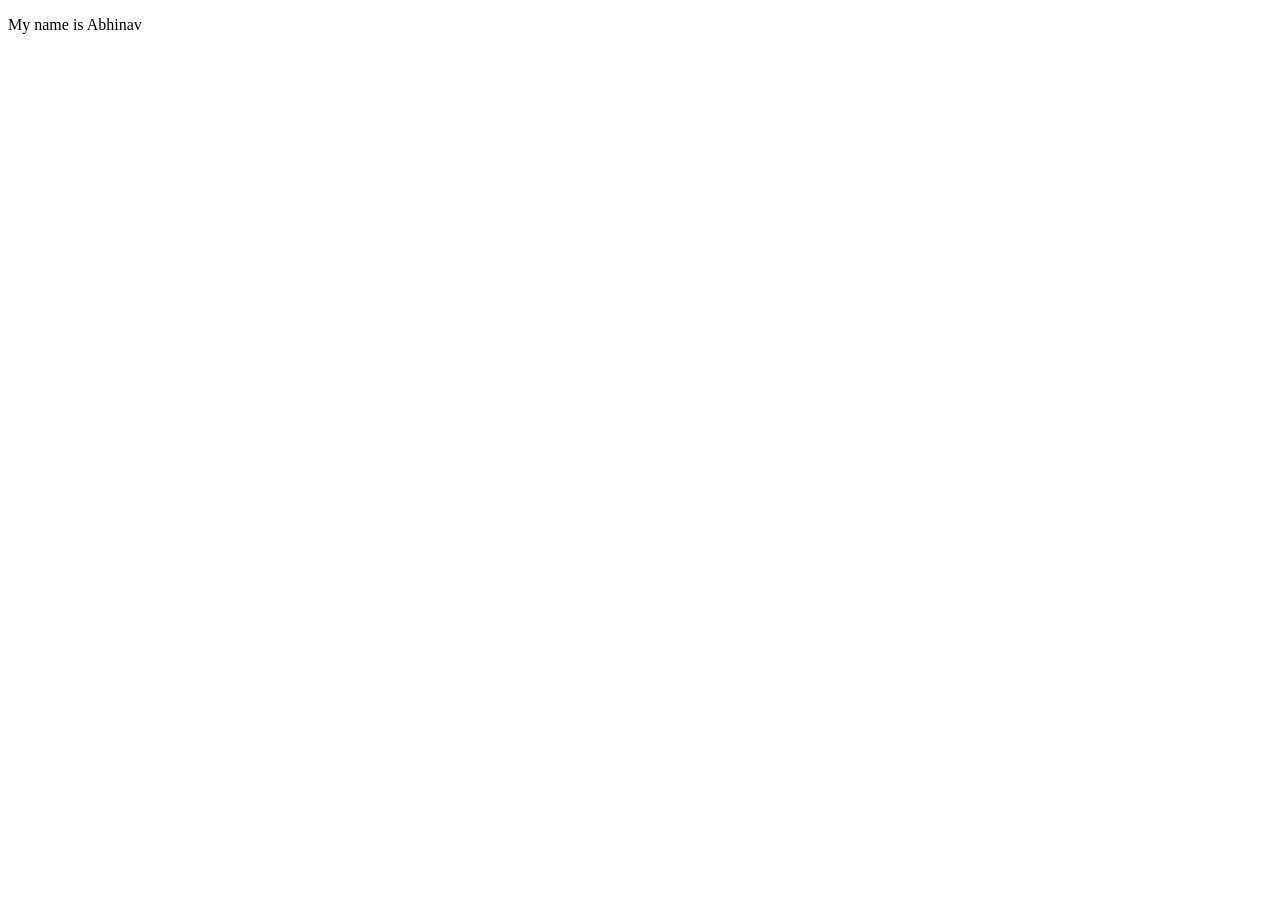
==== abhi.html @ c2b81a25 "Pushing" ====
<!DOCTYPE html>
<html lang="en">
<head>
    <meta charset="UTF-8">
    <meta name="viewport" content="width=device-width, initial-scale=1.0">
    <title>Document</title>
</head>
<body>
    <p>My name is Abhinav</p>
</body>
</html>
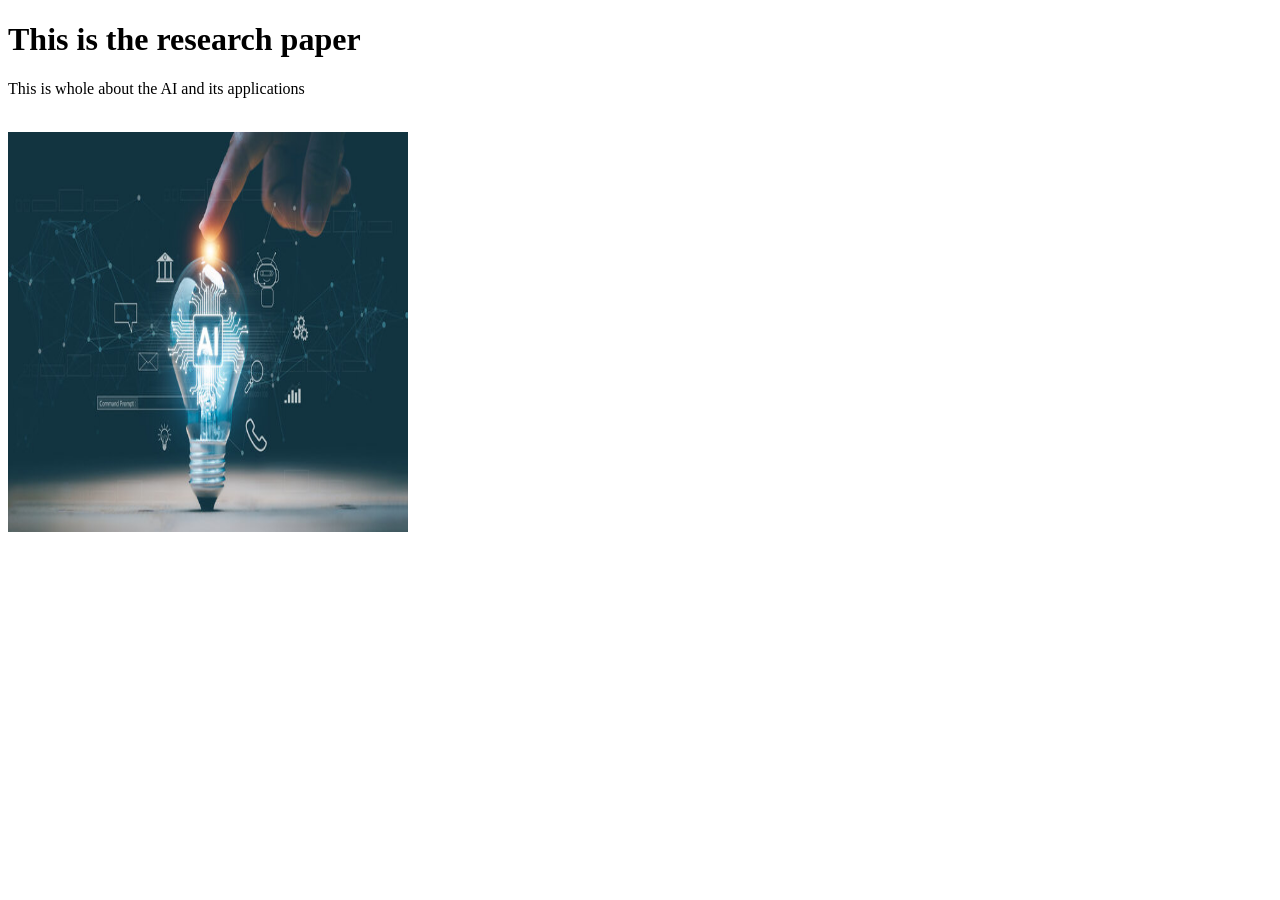
==== commit 647f426c: "New Change" ====
--- a/abhi.html
+++ b/abhi.html
@@ -3,9 +3,12 @@
 <head>
     <meta charset="UTF-8">
     <meta name="viewport" content="width=device-width, initial-scale=1.0">
-    <title>Document</title>
+    <title>Ai Document</title>
 </head>
 <body>
-    <p>My name is Abhinav</p>
+<h1> This is the research paper</h1>
+<p> This is whole about the AI and its applications </p>
+<br/>
+<img src = "Ai.jpg" alt =  " AI image" width = "400" height = "400" />
 </body>
 </html>
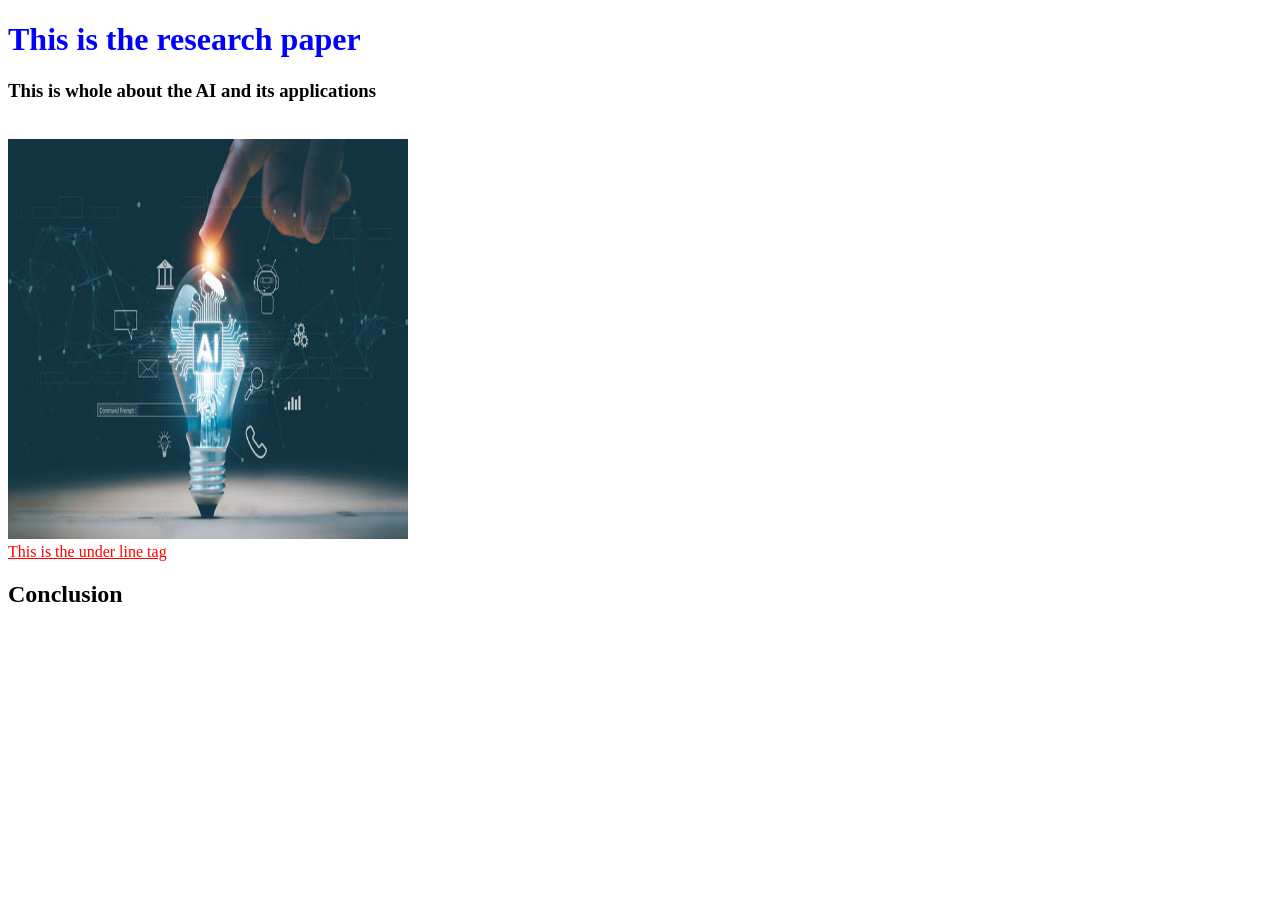
==== commit 8d4398d1: "NEW" ====
--- a/abhi.html
+++ b/abhi.html
@@ -6,9 +6,13 @@
     <title>Ai Document</title>
 </head>
 <body>
-<h1> This is the research paper</h1>
-<p> This is whole about the AI and its applications </p>
+<h1 style="color: blue;">This is the research paper</h1>
+<h3><b> This is whole about the AI and its applications </b></h3>
 <br/>
 <img src = "Ai.jpg" alt =  " AI image" width = "400" height = "400" />
+<br/>
+<u style="color: red;"> This is the under line tag </u>
+<br/>
+<h2>Conclusion</h2>
 </body>
 </html>
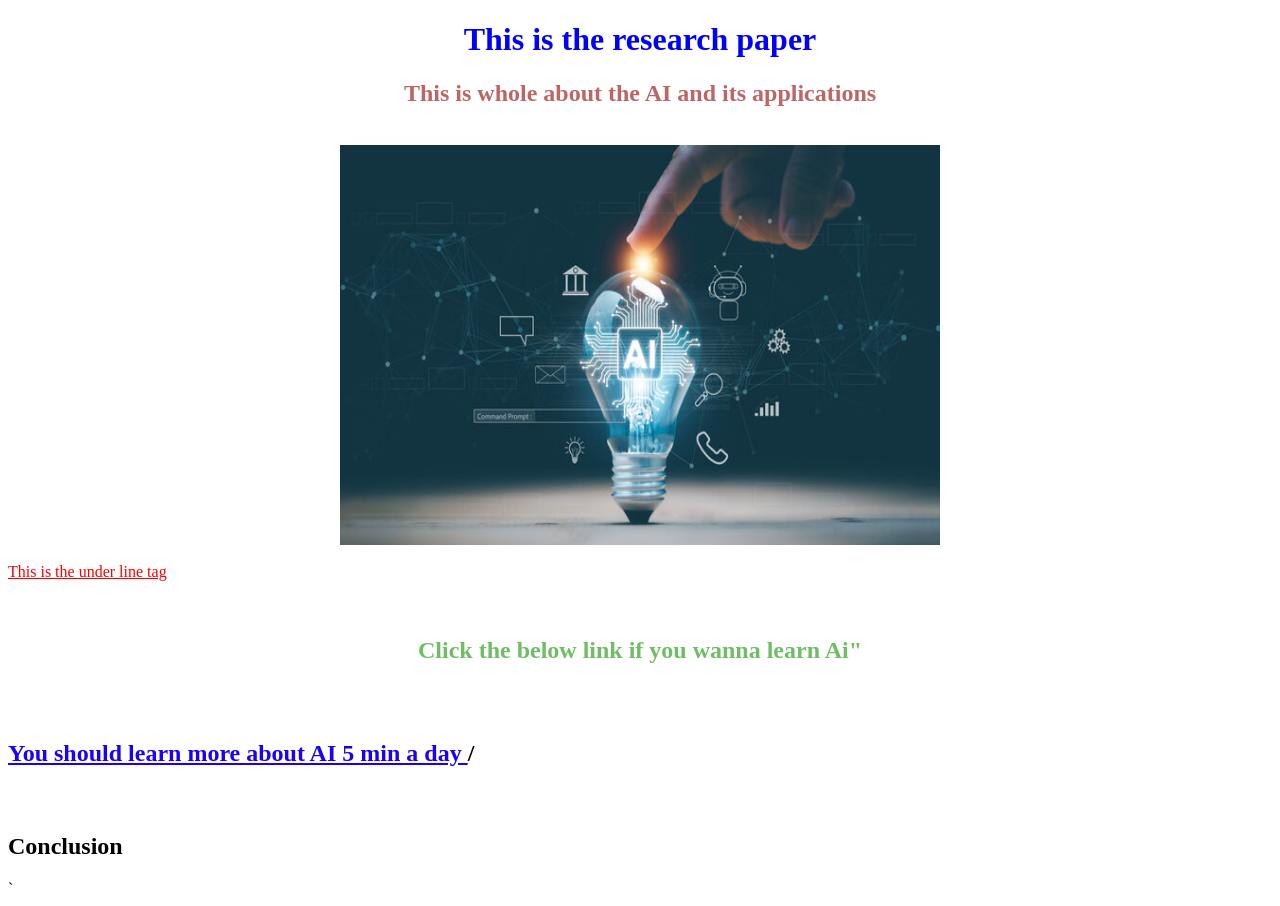
==== commit b7611c2e: "Newest Change" ====
--- a/abhi.html
+++ b/abhi.html
@@ -6,13 +6,20 @@
     <title>Ai Document</title>
 </head>
 <body>
-<h1 style="color: blue;">This is the research paper</h1>
-<h3><b> This is whole about the AI and its applications </b></h3>
+<h1  style= "text-align: center; color: blue;">This is the research paper</h1>
+<h2 style="text-align: center; color: rgba(165, 42, 42, 0.721);"> <b> This is whole about the AI and its applications </b></h2>
 <br/>
-<img src = "Ai.jpg" alt =  " AI image" width = "400" height = "400" />
+<img  style = "display: block; margin-left: auto; margin-right: auto;" src = "Ai.jpg" alt =  " AI image" width = "600" height = "400" />
 <br/>
 <u style="color: red;"> This is the under line tag </u>
 <br/>
-<h2>Conclusion</h2>
+<br/>
+<br />
+<h2 style="text-align: center; color: rgba(56, 165, 42, 0.721);"> Click the below link if you wanna learn Ai" </h2>
+<br/>
+<br/>
+<h2><a style= "text-align: center; color: rgb(25, 0, 255);" href = "https://www.therundown.ai/" target = "_blank"> You should learn more about AI 5 min a day </a></body> /<h2> 
+<br/>
+<h2>Conclusion</h2>`
 </body>
 </html>
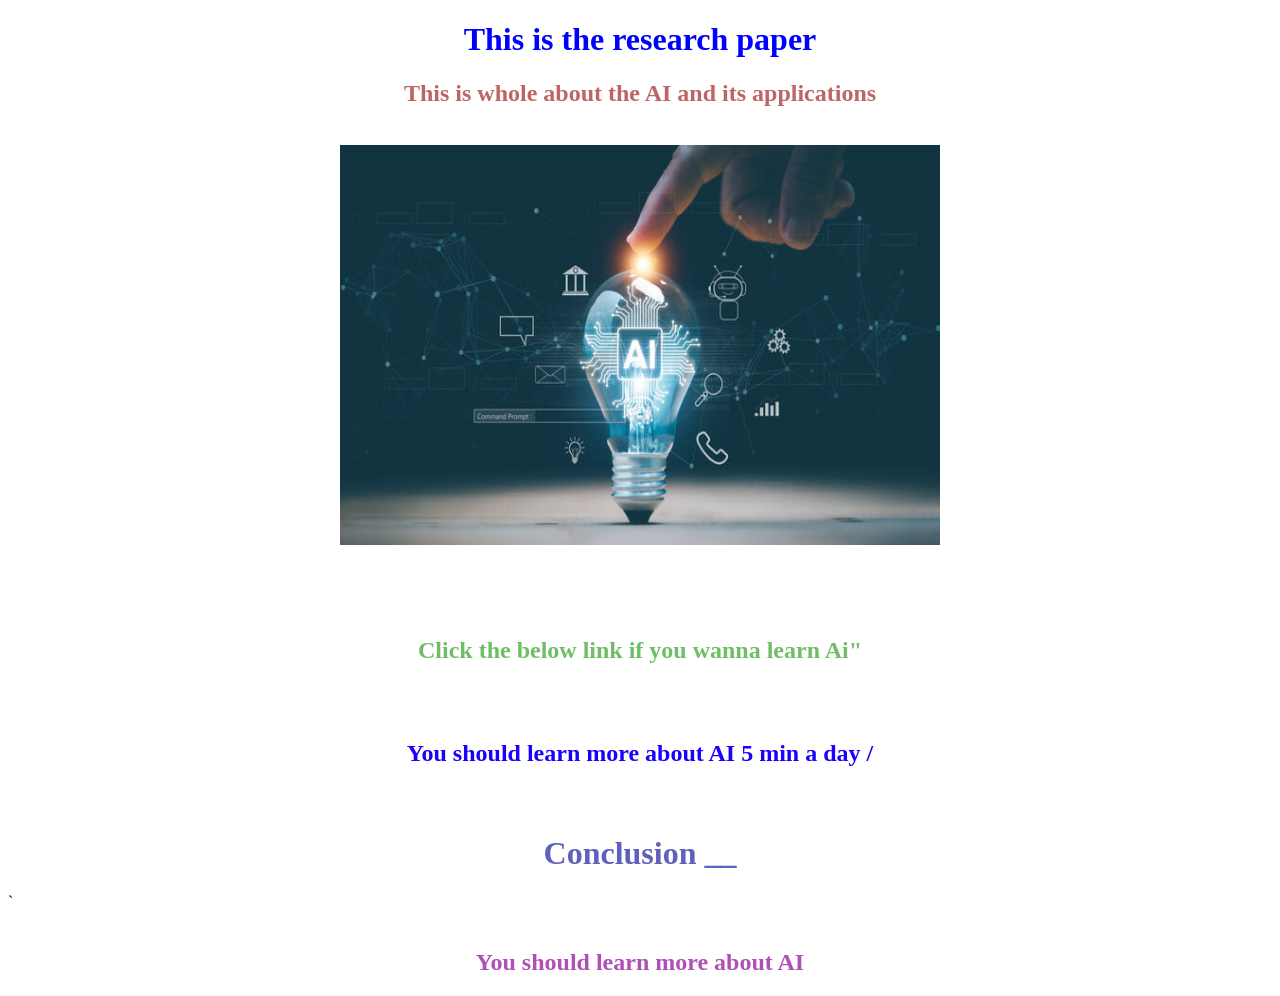
==== commit 2160b0c9: "New" ====
--- a/abhi.html
+++ b/abhi.html
@@ -3,7 +3,7 @@
 <head>
     <meta charset="UTF-8">
     <meta name="viewport" content="width=device-width, initial-scale=1.0">
-    <title>Ai Document</title>
+     <title> AI Document /></title>
 </head>
 <body>
 <h1  style= "text-align: center; color: blue;">This is the research paper</h1>
@@ -11,15 +11,17 @@
 <br/>
 <img  style = "display: block; margin-left: auto; margin-right: auto;" src = "Ai.jpg" alt =  " AI image" width = "600" height = "400" />
 <br/>
-<u style="color: red;"> This is the under line tag </u>
 <br/>
 <br/>
 <br />
 <h2 style="text-align: center; color: rgba(56, 165, 42, 0.721);"> Click the below link if you wanna learn Ai" </h2>
 <br/>
 <br/>
-<h2><a style= "text-align: center; color: rgb(25, 0, 255);" href = "https://www.therundown.ai/" target = "_blank"> You should learn more about AI 5 min a day </a></body> /<h2> 
+<h2 style= "text-align: center; color: rgb(25, 0, 255);" href = "https://www.therundown.ai/" target = "_blank"> You should learn more about AI 5 min a day </a></body> /<h2> 
 <br/>
-<h2>Conclusion</h2>`
+<h1 style="text-align: center; color: rgba(42, 48, 165, 0.758);">Conclusion __</h1>`
+<br/>
+<br/> 
+<h2 style="text-align: center; color: rgba(157, 42, 165, 0.822);">You should learn more about AI </h2>
 </body>
 </html>
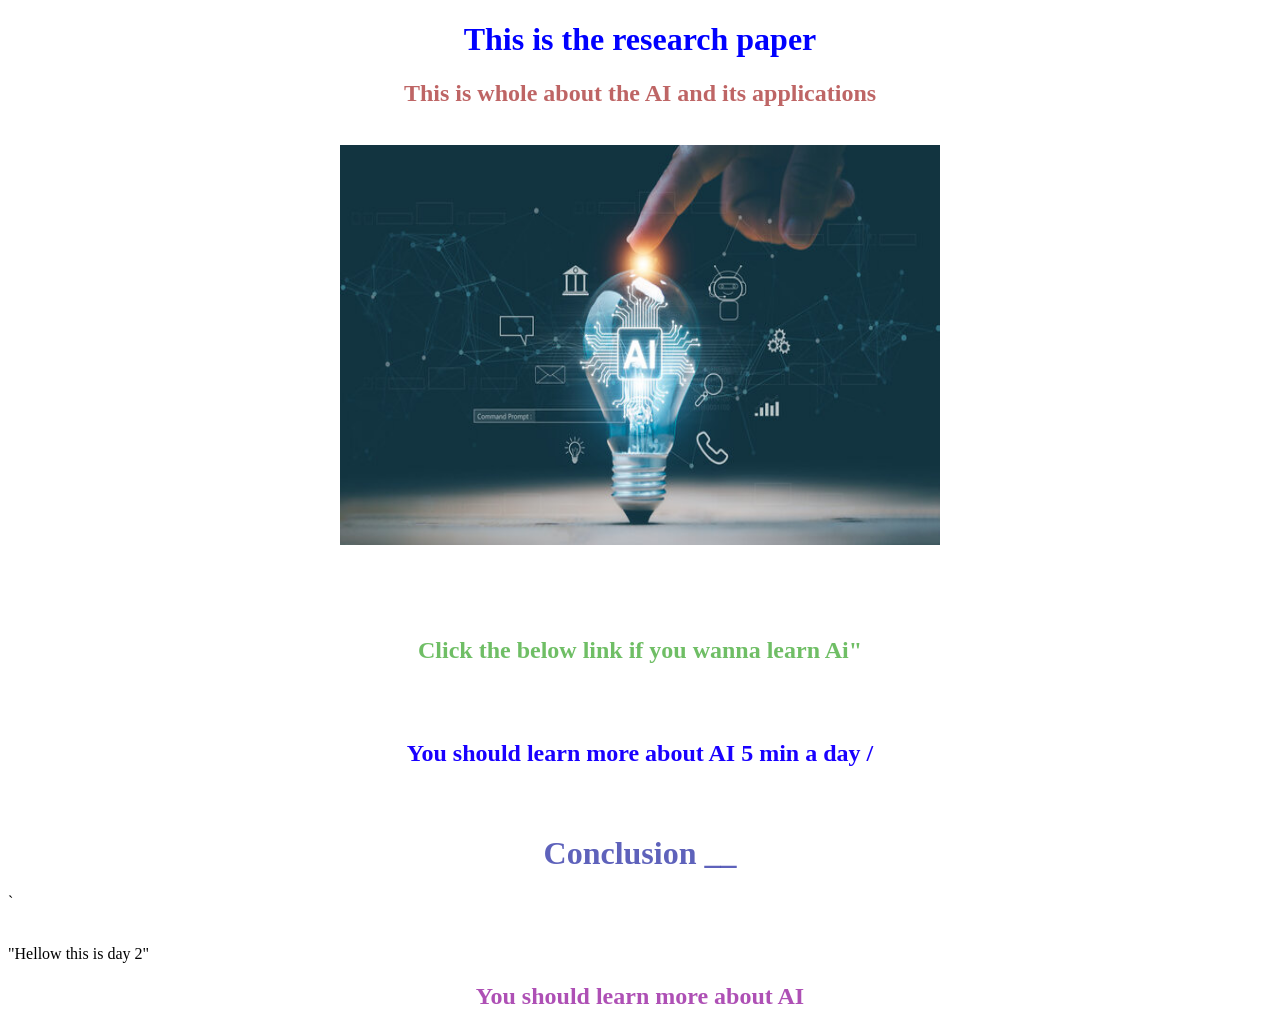
==== commit 2c38a167: "New" ====
--- a/abhi.html
+++ b/abhi.html
@@ -22,6 +22,7 @@
 <h1 style="text-align: center; color: rgba(42, 48, 165, 0.758);">Conclusion __</h1>`
 <br/>
 <br/> 
+<P> "Hellow this is day 2" </P>
 <h2 style="text-align: center; color: rgba(157, 42, 165, 0.822);">You should learn more about AI </h2>
 </body>
 </html>
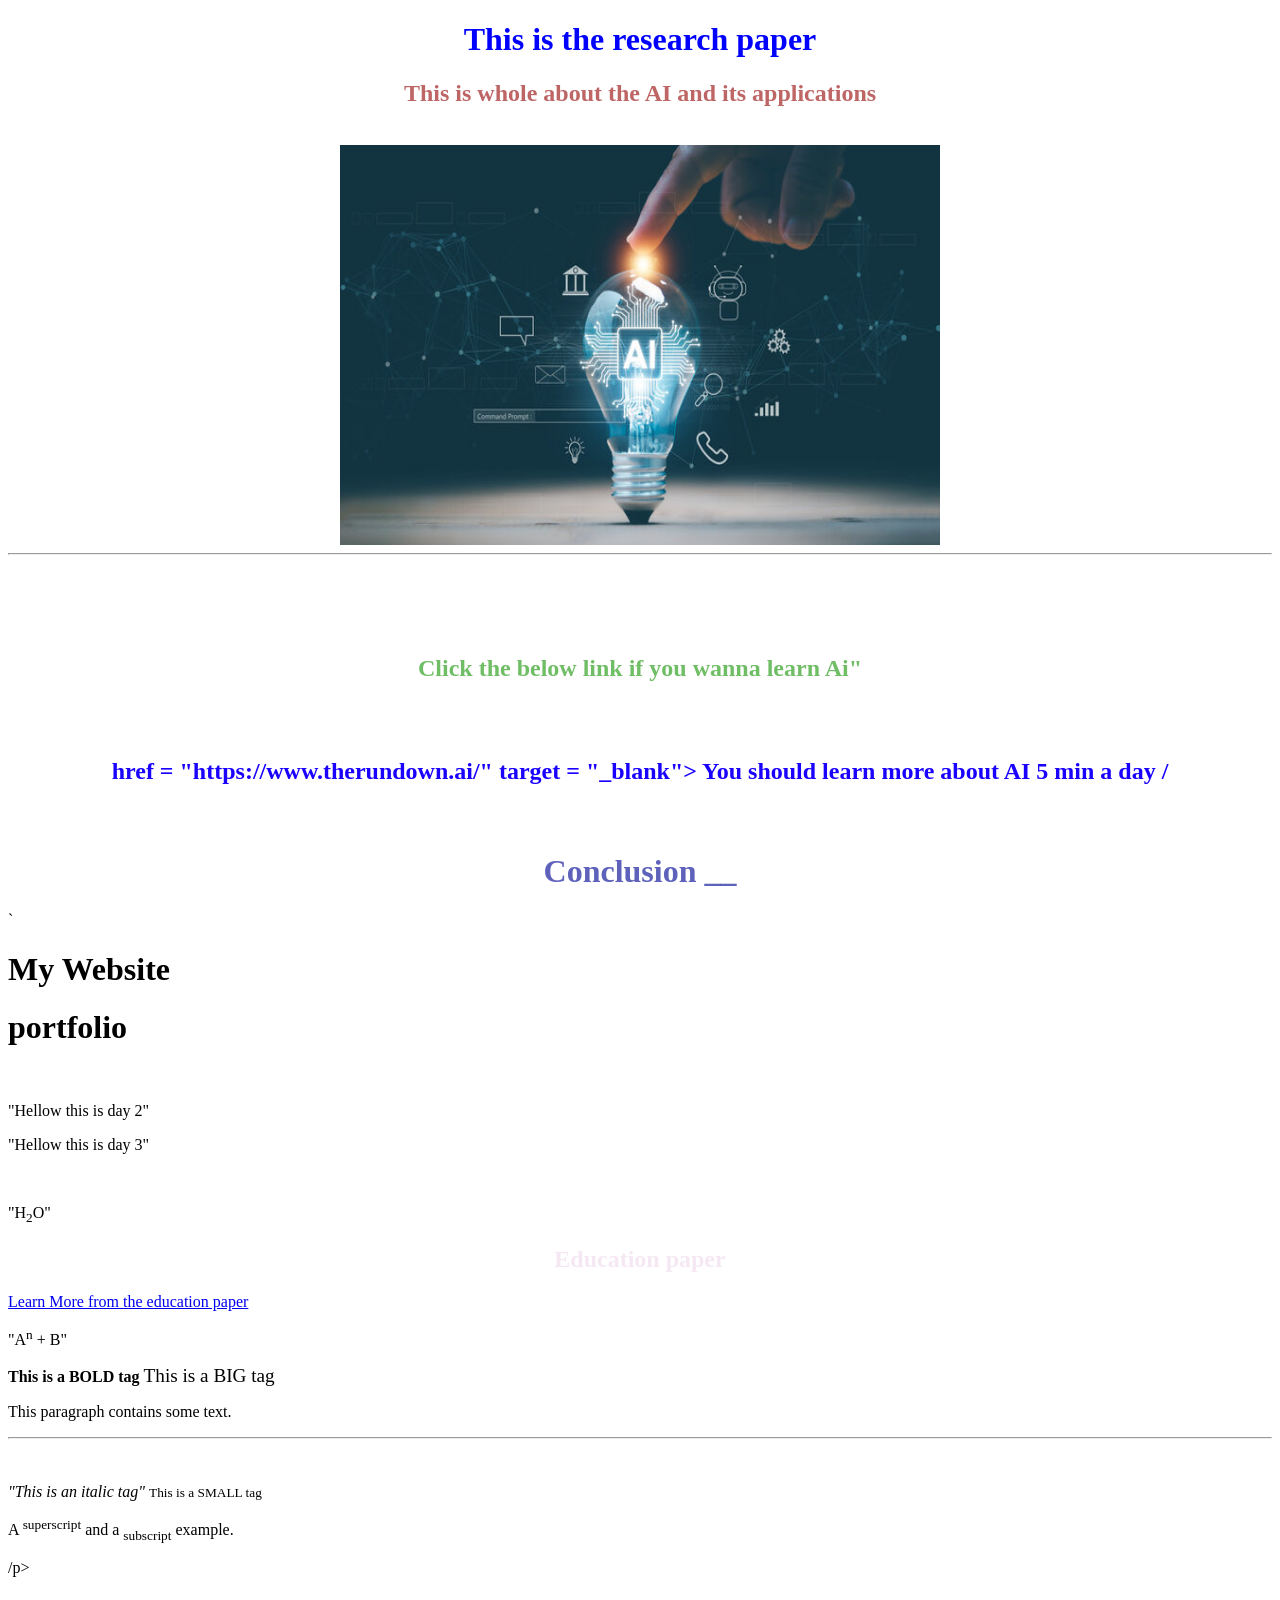
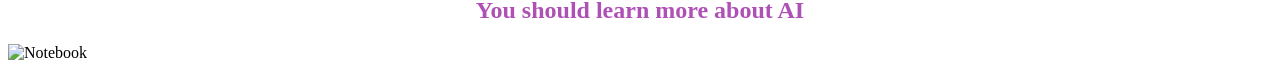
==== commit 01a42a18: "New Change" ====
--- a/abhi.html
+++ b/abhi.html
@@ -10,6 +10,7 @@
 <h2 style="text-align: center; color: rgba(165, 42, 42, 0.721);"> <b> This is whole about the AI and its applications </b></h2>
 <br/>
 <img  style = "display: block; margin-left: auto; margin-right: auto;" src = "Ai.jpg" alt =  " AI image" width = "600" height = "400" />
+<hr/>
 <br/>
 <br/>
 <br/>
@@ -17,12 +18,34 @@
 <h2 style="text-align: center; color: rgba(56, 165, 42, 0.721);"> Click the below link if you wanna learn Ai" </h2>
 <br/>
 <br/>
-<h2 style= "text-align: center; color: rgb(25, 0, 255);" href = "https://www.therundown.ai/" target = "_blank"> You should learn more about AI 5 min a day </a></body> /<h2> 
+<h2 style= "text-align: center; color: rgb(25, 0, 255);" </h2> href = "https://www.therundown.ai/" target = "_blank"> You should learn more about AI 5 min a day </a></body> /<h2> 
 <br/>
 <h1 style="text-align: center; color: rgba(42, 48, 165, 0.758);">Conclusion __</h1>`
 <br/>
+<header >
+    <h1>My Website</h1>
+    <h1>portfolio</h1>
+</header>
 <br/> 
 <P> "Hellow this is day 2" </P>
+<p> "Hellow this is day 3" </p>
+<br/>
+<p> "H<sub>2</sub>O"</p>
+<h2 Style = "text-align: center; color: rgba(165, 42, 149, 0.11);">Education paper </h2>
+<a href="education.html">Learn More from the education paper </a>
+<br/>
+<p> "A<sup>n</sup> + B"</p>
+<b> This is a BOLD tag </b>
+<big> This is a BIG tag </big>
+<p> This paragraph contains some text. </p>
+<hr/>
+<br/>
+<br/> 
+<i> "This is an italic tag" </i>
+<small> This is a SMALL tag </small>
+<br/>
+<p> A <sup>superscript</sup> and a <sub>subscript</sub> example. </p>/p>
 <h2 style="text-align: center; color: rgba(157, 42, 165, 0.822);">You should learn more about AI </h2>
+<img src="/image.jpeg" alt="Notebook" height=""/>
 </body>
 </html>
